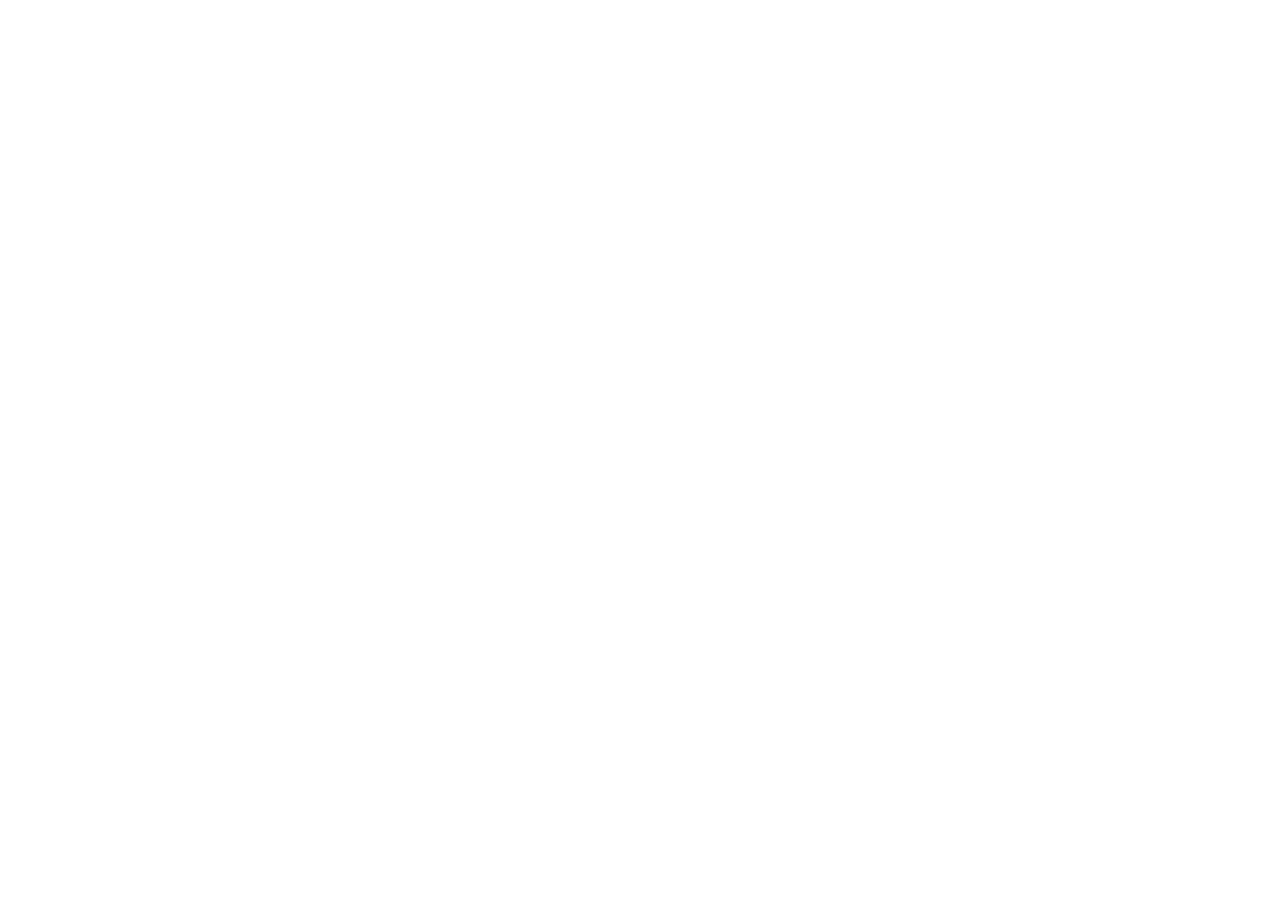
==== public/index.html @ afe73f37 "add public" ====
<!DOCTYPE html>
<html lang="en"
      class="no-js">

<head>
    <meta charset="UTF-8">
    <meta name="viewport"
          content="width=device-width">

    <title>Unique page title - My Site</title>

    <script type="module">
        document.documentElement.classList.remove('no-js');
        document.documentElement.classList.add('js');
    </script>

    <link rel="stylesheet"
          href="/assets/css/styles.css">
    <link rel="stylesheet"
          href="/assets/css/print.css"
          media="print">

    <meta name="description"
          content="No JS">
    <meta property="og:title"
          content="Kitchen Sink">
    <meta property="og:description"
          content="A collection of standard CSS and HTML features that do not need JS anymore">
    <!-- <meta property="og:image"
          content="https://www.mywebsite.com/image.jpg"> -->
    <!-- <meta property="og:image:alt"
          content="Image description"> -->
    <meta property="og:locale"
          content="de_DE">
    <meta property="og:type"
          content="website">
    <!-- <meta name="twitter:card"
          content="summary_large_image">
    <meta property="og:url"
          content="https://www.mywebsite.com/page">
    <link rel="canonical"
          href="https://www.mywebsite.com/page"> -->

    <!-- <link rel="icon"
          href="/favicon.ico">
    <link rel="icon"
          href="/favicon.svg"
          type="image/svg+xml">
    <link rel="apple-touch-icon"
          href="/apple-touch-icon.png">
    <link rel="manifest"
          href="/my.webmanifest"> -->
    <meta name="theme-color"
          content="#FF00FF">
</head>

<body>



</body>

</html>
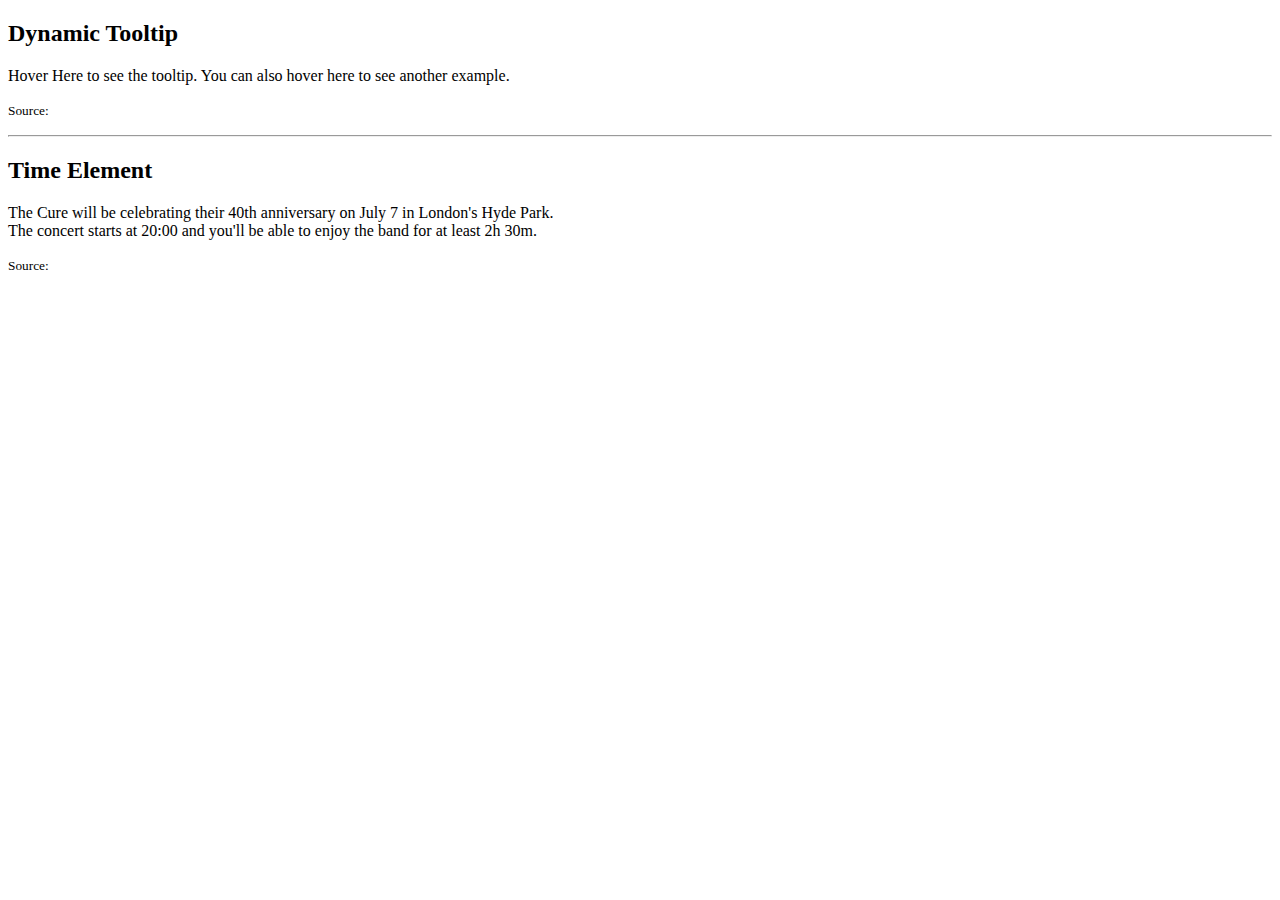
==== commit 43501ec0: "add dynamic tooltip and time element" ====
--- a/public/index.html
+++ b/public/index.html
@@ -7,7 +7,7 @@
     <meta name="viewport"
           content="width=device-width">
 
-    <title>Unique page title - My Site</title>
+    <title>No JS Needed</title>
 
     <script type="module">
         document.documentElement.classList.remove('no-js');
@@ -15,10 +15,7 @@
     </script>
 
     <link rel="stylesheet"
-          href="/assets/css/styles.css">
-    <link rel="stylesheet"
-          href="/assets/css/print.css"
-          media="print">
+          href="/style.css">
 
     <meta name="description"
           content="No JS">
@@ -52,11 +49,67 @@
           href="/my.webmanifest"> -->
     <meta name="theme-color"
           content="#FF00FF">
+
+    <base target="_blank">
 </head>
 
 <body>
 
+    <main>
+        <!-- Tooltip -->
+        <section>
+            <header>
+                <h2 id="dynamic-tooltips">Dynamic Tooltip</h2>
+            </header>
+            <aside>
 
+                <p>
+                    Hover <span class="tooltip"
+                          data-tooltip="Tooltip Content">Here</span> to see the tooltip.
+                    You can also hover <span class="tooltip"
+                          data-tooltip="This is another Tooltip Content">here</span> to see another example.
+                </p>
+
+                <p>
+                    <small>
+                        Source: <a href="https://markodenic.com/css-tips/"></a>
+                    </small>
+                </p>
+
+            </aside>
+        </section>
+
+        <hr />
+
+        <!-- Time -->
+        <section>
+            <header>
+                <h2 id="time-element">Time Element</h2>
+            </header>
+            <aside>
+
+                <p>
+                <div>
+                    The Cure will be celebrating their 40th anniversary on <time datetime="2018-07-07">July 7</time> in
+                    London's Hyde Park.
+                </div>
+
+                <div>
+                    The concert starts at <time datetime="20:00">20:00</time> and you'll be able to enjoy the band for
+                    at
+                    least <time datetime="PT2H30M">2h 30m</time>.
+                </div>
+                </p>
+
+                <p>
+                    <small>
+                        Source: <a href="https://developer.mozilla.org/en-US/docs/Web/HTML/Element/time"></a>
+                    </small>
+                </p>
+
+            </aside>
+        </section>
+    </main>
 
 </body>
 
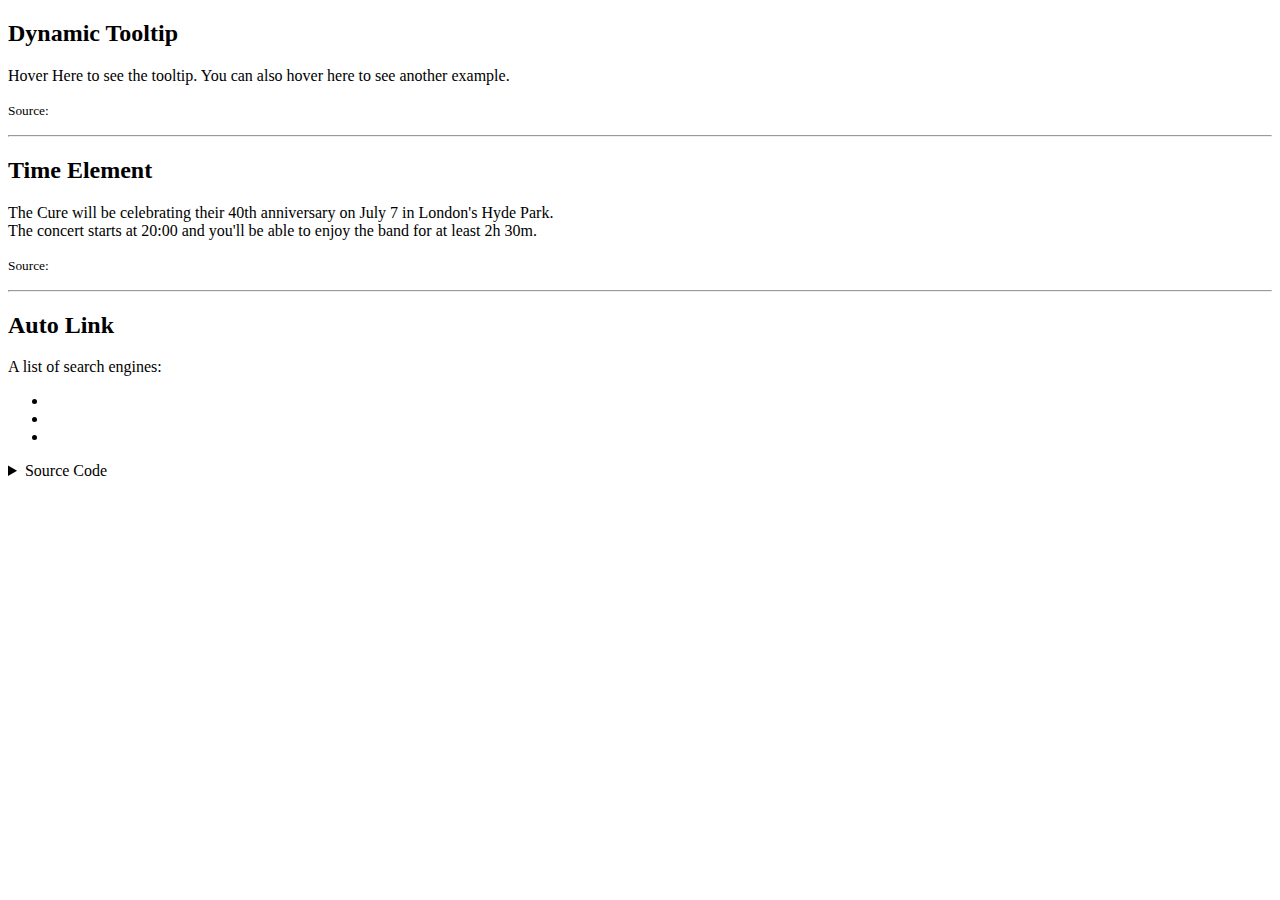
==== commit b36a8bb4: "add autolink" ====
--- a/public/index.html
+++ b/public/index.html
@@ -109,6 +109,44 @@
 
             </aside>
         </section>
+
+        <hr />
+
+        <!-- Auto Link -->
+        <section>
+            <header>
+                <h2 id="auto-link">Auto Link</h2>
+            </header>
+            <aside>
+
+                <p>
+                    A list of search engines:
+                <ul>
+                    <li>
+                        <a class="autolink"
+                           href="https://duckduckgo.com/"></a>
+                    </li>
+                    <li>
+                        <a class="autolink"
+                           href="https://www.qwant.com/"></a>
+                    </li>
+                    <li>
+                        <a class="autolink"
+                           href="https://www.ecosia.org/"></a>
+                    </li>
+                </ul>
+
+                </p>
+
+                <details>
+                    <summary>Source Code</summary>
+                    <script src="https://gist.github.com/trusz/69af48f6cf480b1e983c029514d162cb.js"></script>
+                </details>
+
+
+            </aside>
+        </section>
+
     </main>
 
 </body>
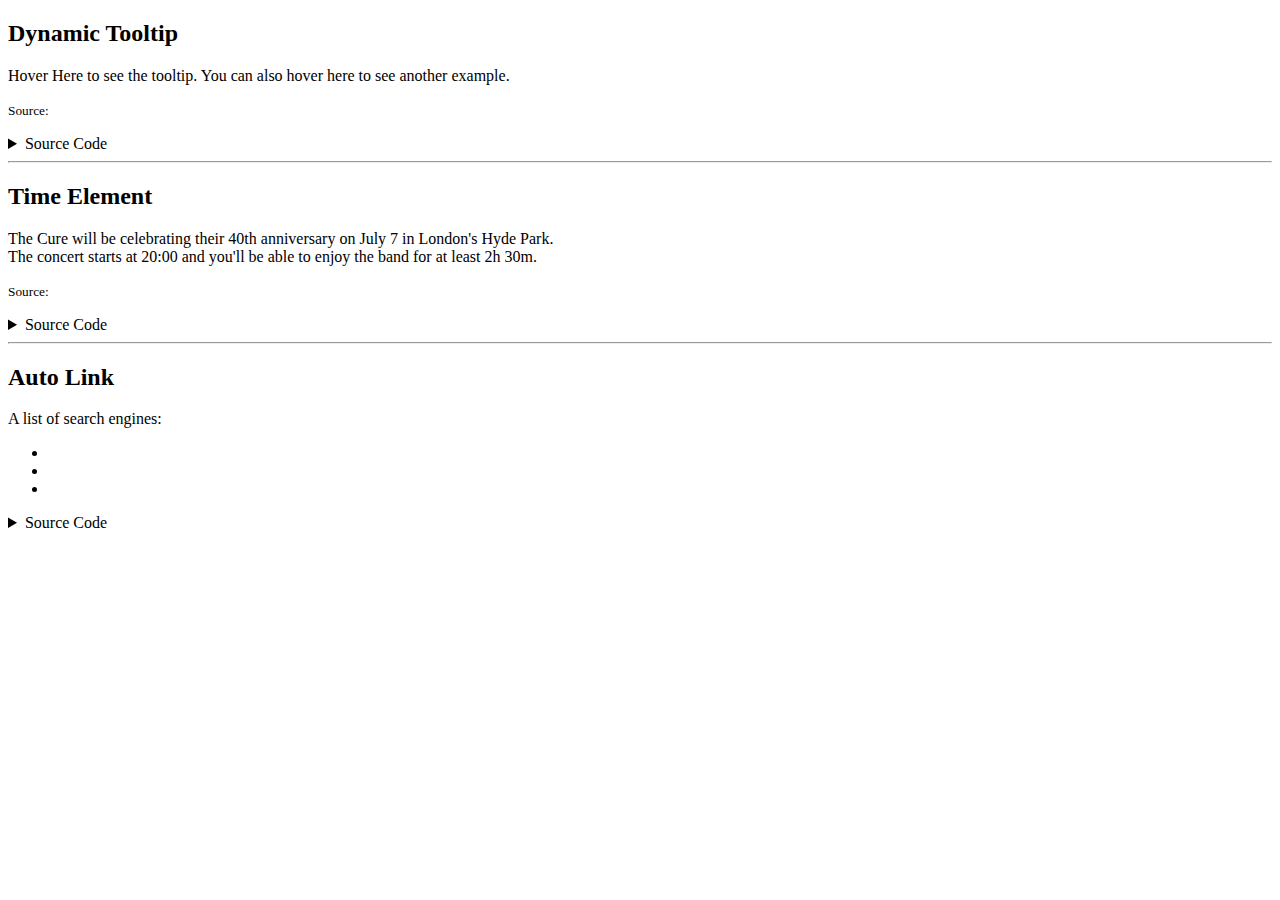
==== commit c9d2baf1: "add source codes" ====
--- a/public/index.html
+++ b/public/index.html
@@ -76,6 +76,11 @@
                     </small>
                 </p>
 
+                <details>
+                    <summary>Source Code</summary>
+                    <script src="https://gist.github.com/trusz/629b82901de4458a626d3f2d33ebd6a3.js"></script>
+                </details>
+
             </aside>
         </section>
 
@@ -106,6 +111,11 @@
                         Source: <a href="https://developer.mozilla.org/en-US/docs/Web/HTML/Element/time"></a>
                     </small>
                 </p>
+
+                <details>
+                    <summary>Source Code</summary>
+                    <script src="https://gist.github.com/trusz/883b8c9b33dfe61267ea915dcfcba44e.js"></script>
+                </details>
 
             </aside>
         </section>
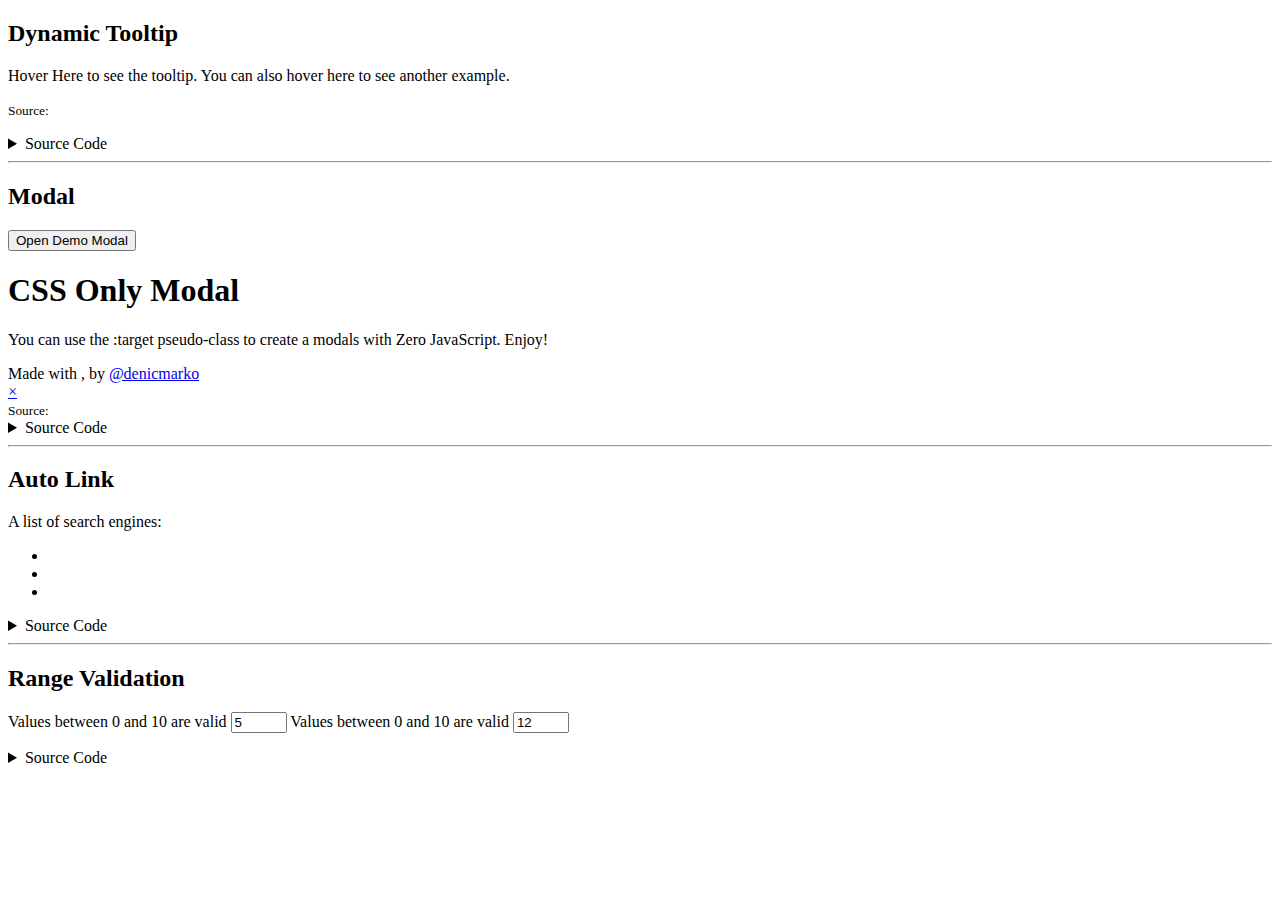
==== commit d9dd75b2: "add modal" ====
--- a/public/index.html
+++ b/public/index.html
@@ -86,31 +86,41 @@
 
         <hr />
 
-        <!-- Time -->
-        <section>
-            <header>
-                <h2 id="time-element">Time Element</h2>
-            </header>
-            <aside>
-
-                <p>
-                <div>
-                    The Cure will be celebrating their 40th anniversary on <time datetime="2018-07-07">July 7</time> in
-                    London's Hyde Park.
+        <!-- Moadl -->
+        <section>
+            <header>
+                <h2 id="modal">Modal</h2>
+            </header>
+            <aside>
+
+                <div class="wrapper">
+                    <a href="#demo-modal"
+                       target="_self"><button>Open Demo Modal</button></a>
                 </div>
 
-                <div>
-                    The concert starts at <time datetime="20:00">20:00</time> and you'll be able to enjoy the band for
-                    at
-                    least <time datetime="PT2H30M">2h 30m</time>.
+                <div id="demo-modal"
+                     class="modal">
+                    <div class="modal__content">
+                        <h1>CSS Only Modal</h1>
+
+                        <p>
+                            You can use the :target pseudo-class to create a modals with Zero JavaScript. Enjoy!
+                        </p>
+
+                        <div class="modal__footer">
+                            Made with <i class="fa fa-heart"></i>, by <a href="https://twitter.com/denicmarko"
+                               target="_blank">@denicmarko</a>
+                        </div>
+
+                        <a href="#"
+                           target="_self"
+                           class="modal__close">&times;</a>
+                    </div>
                 </div>
-                </p>
-
-                <p>
-                    <small>
-                        Source: <a href="https://developer.mozilla.org/en-US/docs/Web/HTML/Element/time"></a>
-                    </small>
-                </p>
+
+                <small>
+                    Source: <a href="https://markodenic.com/css-tips/"></a>
+                </small>
 
                 <details>
                     <summary>Source Code</summary>
@@ -157,6 +167,51 @@
             </aside>
         </section>
 
+
+        <hr />
+
+        <!-- Range Validation -->
+        <section>
+            <header>
+                <h2 id="range-validation">Range Validation</h2>
+            </header>
+            <aside>
+
+                <p>
+                <form>
+                    <label>
+                        Values between 0 and 10 are valid
+                        <input id='range-validation-0'
+                               name="range-validation-0"
+                               min="1"
+                               max="10"
+                               type="number"
+                               value="5" />
+                    </label>
+                    <label>
+                        Values between 0 and 10 are valid
+                        <input id='range-validation-0'
+                               name="range-validation-0"
+                               min="1"
+                               max="10"
+                               type="number"
+                               value="12" />
+                    </label>
+                </form>
+
+                </p>
+
+                <details>
+                    <summary>Source Code</summary>
+                    <script src="https://gist.github.com/trusz/7fe503ef44dc163a85b7a38dfa3cb6ca.js"></script>
+                </details>
+
+
+
+
+            </aside>
+        </section>
+
     </main>
 
 </body>
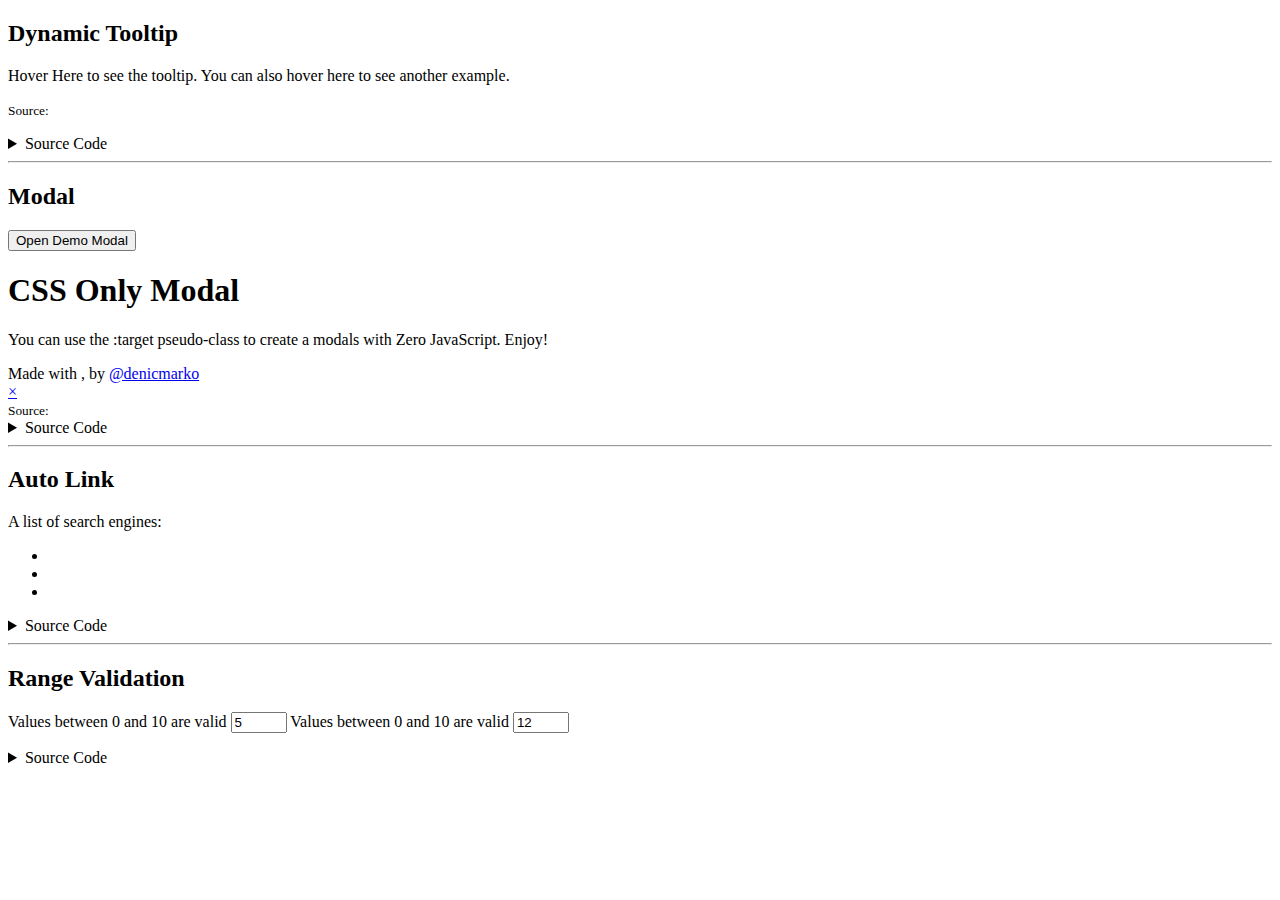
==== commit b68e9a73: "add modal source code" ====
--- a/public/index.html
+++ b/public/index.html
@@ -124,7 +124,7 @@
 
                 <details>
                     <summary>Source Code</summary>
-                    <script src="https://gist.github.com/trusz/883b8c9b33dfe61267ea915dcfcba44e.js"></script>
+                    <script src="https://gist.github.com/trusz/2e9d3477dbe6b2ddb67dd0de5fc8f4b5.js"></script>
                 </details>
 
             </aside>
